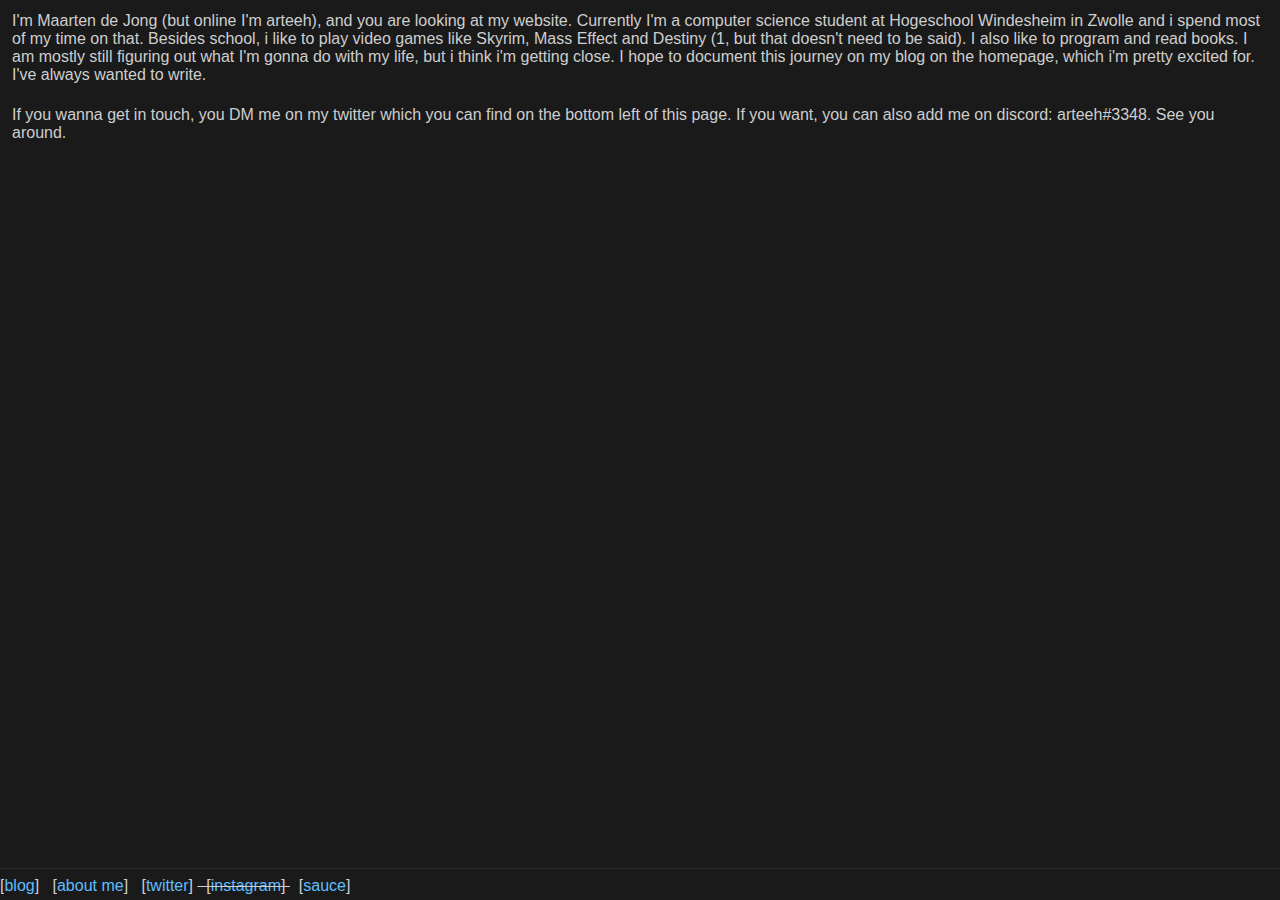
==== about.html @ 3c017251 "ok" ====
<!doctype html>
<html lang="en">
<head>
	<meta charset="utf-8">
	<title>arteeh's online property</title>
	<meta name="description" content="arteeh's personal website">
	<meta name="theme-color" content="#1a1a1a">
	<meta name="viewport" content="width=device-width, initial-scale=1.0">
	<link rel="stylesheet" type="text/css" href="style.css">
	<link rel="icon" href="favicon.png">
</head>
<body>
	<div id="body">
	
		<div>
			<p>I'm Maarten de Jong (but online I'm arteeh), and you are looking at my website. Currently I'm a computer science student at Hogeschool Windesheim in Zwolle and i spend most of my time on that. Besides school, i like to play video games like Skyrim, Mass Effect and Destiny (1, but that doesn't need to be said). I also like to program and read books. I am mostly still figuring out what I'm gonna do with my life, but i think i'm getting close. I hope to document this journey on my blog on the homepage, which i'm pretty excited for. I've always wanted to write.</p>
			<br>
			<p>If you wanna get in touch, you DM me on my twitter which you can find on the bottom left of this page. If you want, you can also add me on discord: arteeh#3348. See you around.</p>
		</div>

	</div>
	
	<div id="footer">
	
		<hr>

		<div class='footer'>
			<div class='footerContent'>
				[<a href="index.html">blog</a>]
				&nbsp;
				[<a href="about.html">about me</a>]
				&nbsp;
				[<a href="https://www.twitter.com/arteehlive">twitter</a>]
				<del>
				&nbsp;
				[<a href="https://www.instagram.com/arteehlive">instagram</a>]
				</del>
				&nbsp;
				[<a href="https://gitlab.com/arteeh/website">sauce</a>]
			</div>
		</div>
	</div>
</body>
</html>
---- style.css ----
/*
Background:	1a1a1a
Links:		
Titles/Bars:	0A122A
Text:		383838
Text Lite:	4C4C4C
*/

* {
	font-family: Roboto,RobotoDraft,Helvetica,Arial,sans-serif;
	/* Paper */
	background: #1a1a1a;
	/* Charcoal */
	color: #cecece;
}

html, body {
	margin: 0;
	padding: 0;
	height: 100%;
}

a {
	color: #5ebeff;
	text-decoration: none;
}

hr {
	border: none;
	border-top: 1px solid #282a2e;
}

p {
	width: 100%;
	margin: 2px;
}

h2 {
	color: #0A122A;
}

#date {
	color: #4c4c4c;
	margin: 0px;
}

#container {
	min-height: 100%;
	position: relative;
}

#body {
	padding: 10px;
	padding-bottom: 40px;
}

#footer {
	position: fixed;
	bottom: 0;
	width: 100%;
	height: 40px;
}
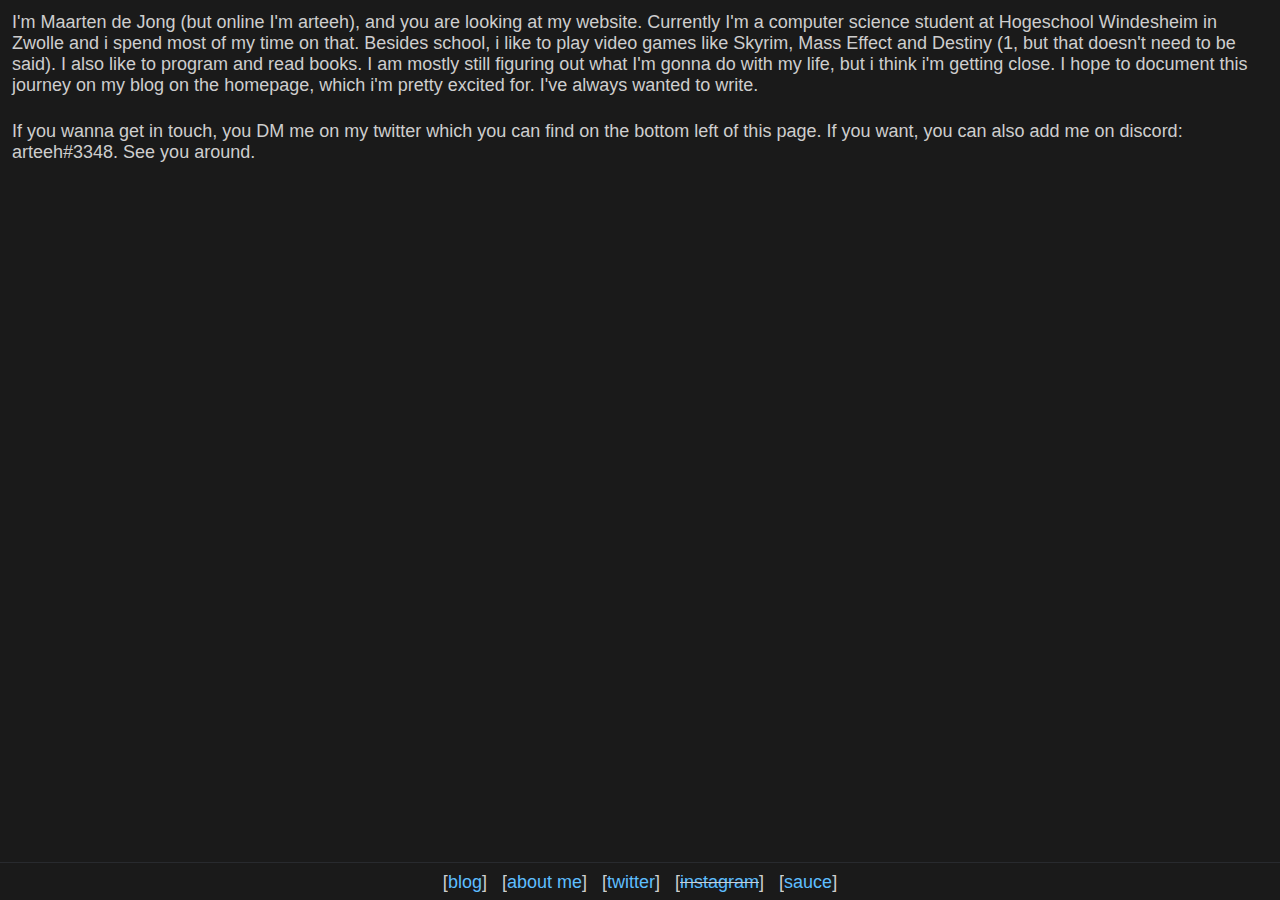
==== commit c46af87b: "footered" ====
--- a/about.html
+++ b/about.html
@@ -31,10 +31,8 @@
 				[<a href="about.html">about me</a>]
 				&nbsp;
 				[<a href="https://www.twitter.com/arteehlive">twitter</a>]
-				<del>
 				&nbsp;
-				[<a href="https://www.instagram.com/arteehlive">instagram</a>]
-				</del>
+				[<del><a href="https://www.instagram.com/arteehlive">instagram</a></del>]
 				&nbsp;
 				[<a href="https://gitlab.com/arteeh/website">sauce</a>]
 			</div>
--- a/style.css
+++ b/style.css
@@ -1,16 +1,7 @@
-/*
-Background:	1a1a1a
-Links:		
-Titles/Bars:	0A122A
-Text:		383838
-Text Lite:	4C4C4C
-*/
-
 * {
 	font-family: Roboto,RobotoDraft,Helvetica,Arial,sans-serif;
-	/* Paper */
+	font-size: large;
 	background: #1a1a1a;
-	/* Charcoal */
 	color: #cecece;
 }
 
@@ -44,19 +35,16 @@
 	margin: 0px;
 }
 
-#container {
-	min-height: 100%;
-	position: relative;
-}
-
 #body {
 	padding: 10px;
 	padding-bottom: 40px;
 }
 
 #footer {
+	margin: auto;
+	text-align: center;
 	position: fixed;
 	bottom: 0;
 	width: 100%;
-	height: 40px;
+	height: 47px;
 }
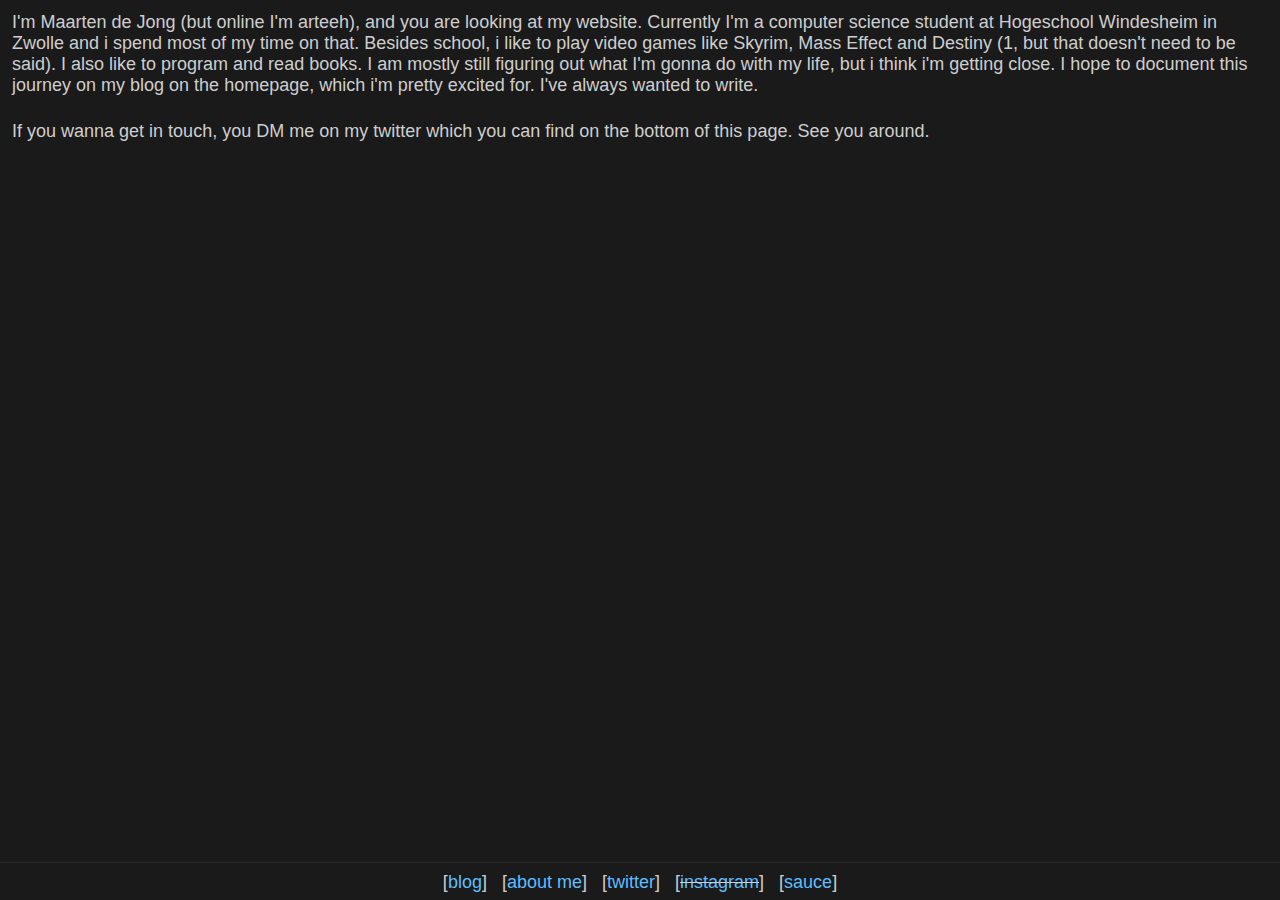
==== commit 66e19526: "fdsa" ====
--- a/about.html
+++ b/about.html
@@ -15,7 +15,7 @@
 		<div>
 			<p>I'm Maarten de Jong (but online I'm arteeh), and you are looking at my website. Currently I'm a computer science student at Hogeschool Windesheim in Zwolle and i spend most of my time on that. Besides school, i like to play video games like Skyrim, Mass Effect and Destiny (1, but that doesn't need to be said). I also like to program and read books. I am mostly still figuring out what I'm gonna do with my life, but i think i'm getting close. I hope to document this journey on my blog on the homepage, which i'm pretty excited for. I've always wanted to write.</p>
 			<br>
-			<p>If you wanna get in touch, you DM me on my twitter which you can find on the bottom left of this page. If you want, you can also add me on discord: arteeh#3348. See you around.</p>
+			<p>If you wanna get in touch, you DM me on my twitter which you can find on the bottom of this page. See you around.</p>
 		</div>
 
 	</div>
@@ -35,7 +35,7 @@
 				[<del><a href="https://www.instagram.com/arteehlive">instagram</a></del>]
 				&nbsp;
 				[<a href="https://gitlab.com/arteeh/website">sauce</a>]
-			</div>
+			</div>			
 		</div>
 	</div>
 </body>
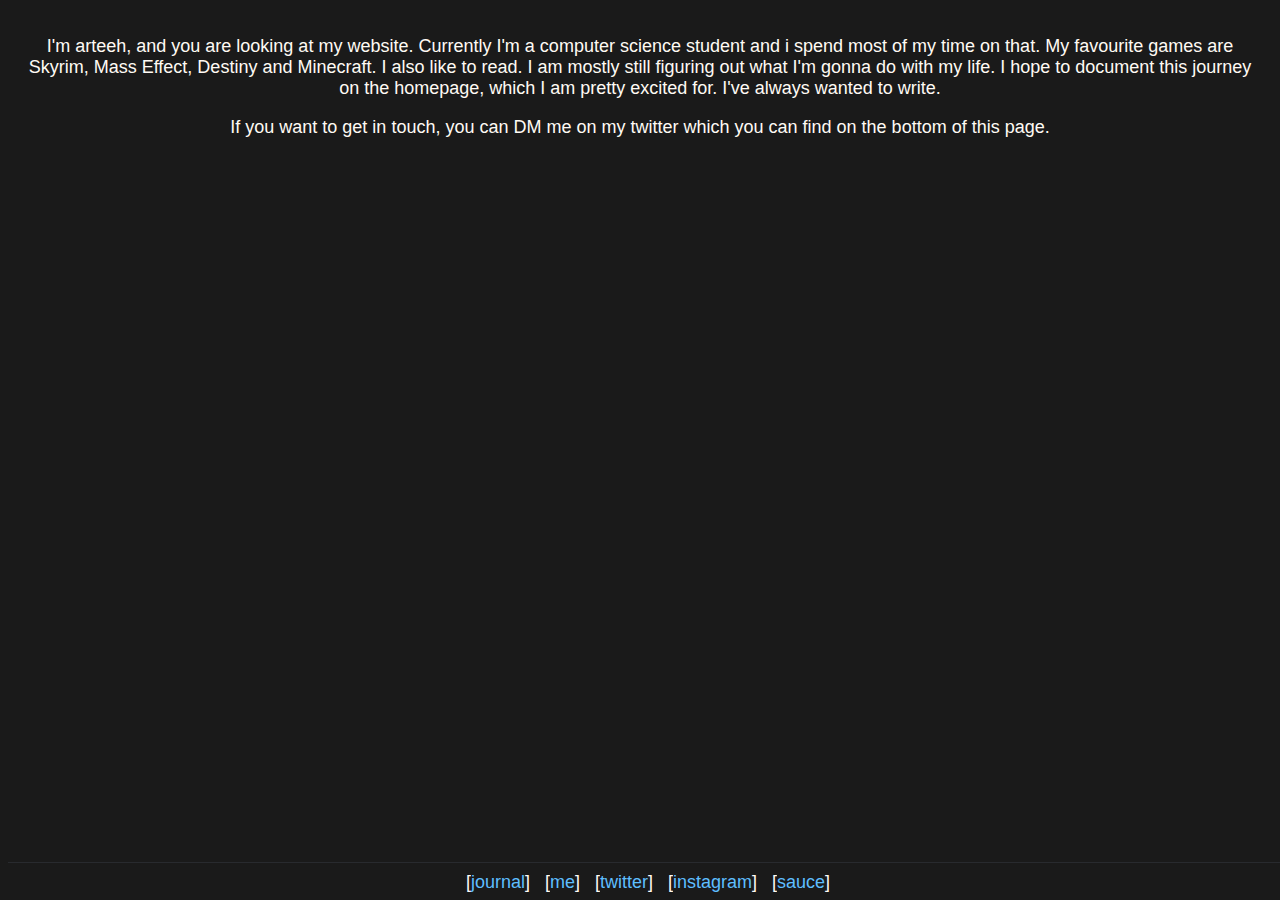
==== commit ccac4ea8: "my journal" ====
--- a/about.html
+++ b/about.html
@@ -10,33 +10,29 @@
 	<link rel="icon" href="favicon.png">
 </head>
 <body>
-	<div id="body">
-	
-		<div>
-			<p>I'm Maarten de Jong (but online I'm arteeh), and you are looking at my website. Currently I'm a computer science student at Hogeschool Windesheim in Zwolle and i spend most of my time on that. Besides school, i like to play video games like Skyrim, Mass Effect and Destiny (1, but that doesn't need to be said). I also like to program and read books. I am mostly still figuring out what I'm gonna do with my life, but i think i'm getting close. I hope to document this journey on my blog on the homepage, which i'm pretty excited for. I've always wanted to write.</p>
-			<br>
-			<p>If you wanna get in touch, you DM me on my twitter which you can find on the bottom of this page. See you around.</p>
+<div id="body">	
+
+<p>I'm arteeh, and you are looking at my website. Currently I'm a computer science student and i spend most of my time on that. My favourite games are Skyrim, Mass Effect, Destiny and Minecraft. I also like to read. I am mostly still figuring out what I'm gonna do with my life. I hope to document this journey on the homepage, which I am pretty excited for. I've always wanted to write.</p>
+
+<p>If you want to get in touch, you can DM me on my twitter which you can find on the bottom of this page.</p>
+
+</div>
+<div id="footer">
+<hr>
+	<div class='footer'>
+		<div class='footerContent'>
+			[<a href="index.html">journal</a>]
+			&nbsp;
+			[<a href="about.html">me</a>]
+			&nbsp;
+			[<a href="https://www.twitter.com/arteehlive">twitter</a>]
+			&nbsp;
+			[<a href="https://www.instagram.com/arteehlive">instagram</a>]
+			&nbsp;
+			[<a href="https://gitlab.com/arteeh/website">sauce</a>]
 		</div>
-
+		<br>
 	</div>
-	
-	<div id="footer">
-	
-		<hr>
-
-		<div class='footer'>
-			<div class='footerContent'>
-				[<a href="index.html">blog</a>]
-				&nbsp;
-				[<a href="about.html">about me</a>]
-				&nbsp;
-				[<a href="https://www.twitter.com/arteehlive">twitter</a>]
-				&nbsp;
-				[<del><a href="https://www.instagram.com/arteehlive">instagram</a></del>]
-				&nbsp;
-				[<a href="https://gitlab.com/arteeh/website">sauce</a>]
-			</div>			
-		</div>
-	</div>
+</div>
 </body>
 </html>
--- a/style.css
+++ b/style.css
@@ -1,46 +1,49 @@
-* {
+*
+{
 	font-family: Roboto,RobotoDraft,Helvetica,Arial,sans-serif;
 	font-size: large;
 	background: #1a1a1a;
-	color: #cecece;
+	color: #fffaf4;
+	text-align: center;
 }
 
-html, body {
-	margin: 0;
-	padding: 0;
-	height: 100%;
-}
-
-a {
+a
+{
 	color: #5ebeff;
 	text-decoration: none;
 }
 
-hr {
+hr
+{
 	border: none;
 	border-top: 1px solid #282a2e;
 }
 
-p {
-	width: 100%;
-	margin: 2px;
+#date, #time
+{
+	font-weight: bold;
 }
 
-h2 {
-	color: #0A122A;
+#date
+{
+	margin: 50px 0px 0px 0px;
 }
 
-#date {
-	color: #4c4c4c;
-	margin: 0px;
+#time
+{
+	margin: 0px 0px 20px 0px;
 }
 
-#body {
+
+#body
+{
 	padding: 10px;
 	padding-bottom: 40px;
 }
 
-#footer {
+
+#footer
+{
 	margin: auto;
 	text-align: center;
 	position: fixed;
